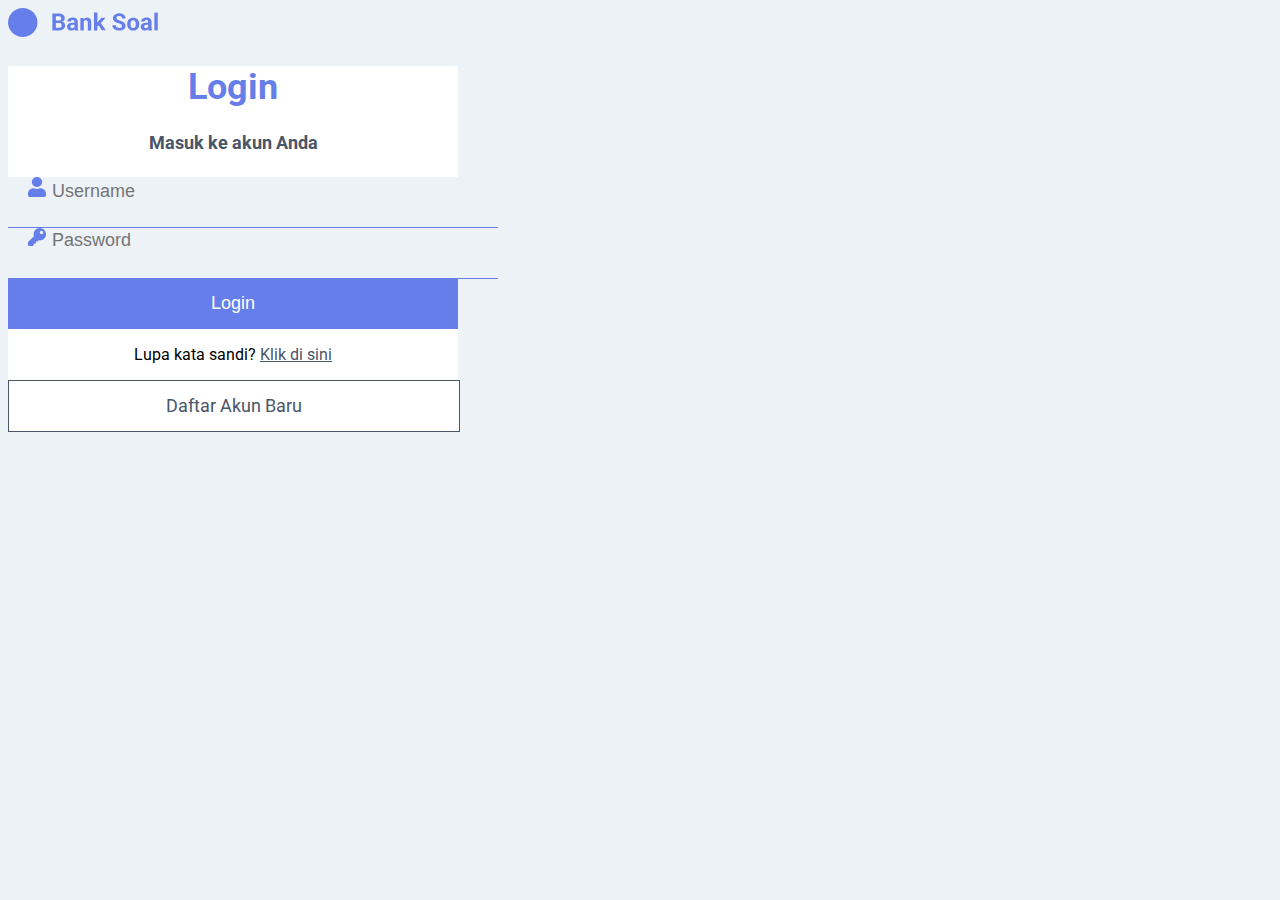
==== index.html @ c89ea013 "Bank Soal" ====
<!doctype html>
<html lang="en">

<head>
  <!-- Required meta tags -->
  <meta charset="utf-8">
  <meta name="viewport" content="width=device-width, initial-scale=1">

  <!-- Bootstrap CSS -->
  <link href="https://cdn.jsdelivr.net/npm/bootstrap@5.1.3/dist/css/bootstrap.min.css" rel="stylesheet"
    integrity="sha384-1BmE4kWBq78iYhFldvKuhfTAU6auU8tT94WrHftjDbrCEXSU1oBoqyl2QvZ6jIW3" crossorigin="anonymous">

  <!-- Own CSS -->
  <link rel="stylesheet" href="assets/css/style.css">

  <title>Login | Bank Soal</title>
</head>

<body>

  <div class="header-normal d-flex p-4">
    <div class="logo-app">
      <img class="primary-icon" src="assets/img/logo/logo.svg" width="150px" alt="">
    </div>
  </div>

  <div class="container d-flex justify-content-center align-items-center  mt-5">
    <div class="box login-form d-flex flex-column p-4">
      <h1>Login</h1>
      <h4>Masuk ke akun Anda</h4>
      <div class="form mt-2">
        <form name="login-form" action="dashboard.html">
          <div class="form-field d-flex align-items-center mt-3">
            <img class="primary-icon flex-shrink-0" src="assets/img/icon/user-solid.svg" alt="" width="18px">
            <input class="flex-grow-1 ms-3" type="text" name="username" placeholder="Username" required>
            </input>
          </div>

          <div class="form-field d-flex align-items-center mt-3">
            <img class="primary-icon flex-shrink-0" src="assets/img/icon/key-solid.svg" alt="" width="18px">
            <input class="flex-grow-1 ms-3" type="password" name="password" placeholder="Password" required>
            </input>
          </div>

          <button type="submit" class="login-btn mt-3">
            Login
          </button>

          <p class="lupa-sandi mt-3">
            Lupa kata sandi? <a href="lupa-sandi.html">Klik di sini</a>
          </p>

          <a href="registrasi.html" class="daftar-btn mt-3">
            Daftar Akun Baru
          </a>
        </form>
      </div>
    </div>
  </div>



  <!-- Own Javascript -->
  <script src="assets/js/header.js"></script>
  <!-- Bootstrap Javascript -->
  <script src="https://cdn.jsdelivr.net/npm/bootstrap@5.1.3/dist/js/bootstrap.bundle.min.js"
    integrity="sha384-ka7Sk0Gln4gmtz2MlQnikT1wXgYsOg+OMhuP+IlRH9sENBO0LRn5q+8nbTov4+1p" crossorigin="anonymous">
  </script>

</body>

</html>
---- assets/css/style.css ----
@import url('https://fonts.googleapis.com/css2?family=Montserrat&family=Poppins:wght@400;500;600;700&family=Roboto&display=swap');

:root {
  --main-bg: #EDF2F7;
  --primary: #667EEA;
  --secondary: #4A5568;
}

/* KEYFRAME */
@keyframes box-shadow {
  from {
    box-shadow: 6px 2px 10px 0px rgba(0, 0, 0, 0.0), 0px 0px 0px 0px #667EEA, 6px 2px 10px 0px rgba(0, 0, 0, 0.0);
  }

  to {
    box-shadow: 6px 2px 10px 0px rgba(0, 0, 0, 0.2), 8px 8px 0px 0px #667EEA, 6px 2px 10px 0px rgba(0, 0, 0, 0.2);
  }
}

@keyframes fade-in {
  from {
    opacity: 0;
  }

  to {
    opacity: 1;
  }
}

@keyframes slide-bottom {
  0% {
    transform: translateY(-30px);
    opacity: 0;
  }

  100% {
    transform: translateY(0);
    opacity: 1;
  }
}

/* GLOBAL SELECTOR */
body {
  font-family: "Roboto";
  background-color: var(--main-bg);
  box-sizing: border-box;
  font-size: 16px;
}

h1 {
  font-weight: bold;
  font-size: 2.25em;
}

h3 {
  font-weight: bold;
  font-size: 1.5em;
}

h4 {
  font-size: 1.125em;
}

input:focus {
  outline: none;
}

.box {
  animation: box-shadow 1.5s forwards;
}

.primary-icon {
  filter: invert(45%) sepia(81%) saturate(443%) hue-rotate(192deg) brightness(96%) contrast(91%);
}

.secondary-icon {
  filter: invert(32%) sepia(13%) saturate(834%) hue-rotate(179deg) brightness(93%) contrast(88%);
}

.white-icon {
  filter: invert(100%) sepia(0%) saturate(7500%) hue-rotate(162deg) brightness(106%) contrast(101%);
}

.red-icon {
  filter: invert(45%) sepia(87%) saturate(2985%) hue-rotate(328deg) brightness(113%) contrast(86%);
}

/* HEADER */
.header {
  position: fixed;
  background: var(--main-bg);
  z-index: 9;
  width: 100%;
  height: 60px;
  padding: 0 40px;
  min-width: 360px;
  border-bottom: 1px solid var(--primary);
}

.logo-app {
  animation: fade-in 0.5s forwards;
}

.search-wrap {
  width: 100%;
  height: 32px;
  padding: 0 10px;
  background: var(--main-bg);
  border: 1px solid var(--primary);
  font-size: 18px;
  animation: fade-in 0.5s forwards;
}

.search-wrap input {
  border: none;
  background: transparent;
  font-size: 16px;
  color: var(--primary);
}

#search-icon {
  cursor: pointer;
  margin-top: 5px;
  margin-right: 15px;
  display: none;
}

.profile-ava {
  position: relative;
  z-index: 9;
  margin-top: 4px;
  width: 40px;
  height: 40px;
  border-radius: 50%;
  object-fit: cover;
  object-position: center right;
  animation: fade-in 0.5s forwards;
}

.profile-ava:hover {
  cursor: pointer;
}

#dropdown-profile {
  display: none;
  width: 155px;
  height: 92px;
  justify-content: space-between;
  position: fixed;
  right: 40px;
  top: 80px;
  background: var(--main-bg);
  z-index: 999;
}

.dropdown-profileStyle {
  display: block !important;
  animation: slide-bottom 0.5s forwards;
}

#dropdown-profile ul {
  box-shadow: 6px 2px 10px 0px rgba(0, 0, 0, 0.2), 4px 4px 0px 0px #667EEA, 6px 2px 10px 0px rgba(0, 0, 0, 0.2);
  height: 100%;
  padding: 0;
}

#dropdown-profile ul a {
  text-decoration: none;
  color: var(--secondary);
}

#dropdown-profile ul li {
  padding-top: 10px;
  padding-left: 10px;
  height: 50%;
  list-style-type: none;
}

#dropdown-profile ul li:hover {
  background: rgba(102, 126, 234, 0.1);
}

#search-bar-kelas {
  display: none;
  font-size: 16px;
  width: 90%;
  border: 1px solid var(--primary);
  height: 40px;
  margin: 0 auto;
  min-width: 320px;
  margin-bottom: 40px;
}

.search-bar-kelas-on {
  display: flex !important;
  animation: slide-bottom 0.5s forwards;
}

#search-bar-kelas input {
  background: transparent;
  border: none;
  padding-left: 15px;
  width: 80%;
}

#search-bar-kelas button {
  border: none;
  background: var(--primary);
  width: 20%;
  color: white;
  font-weight: bold;
}

#overlay {
  position: fixed;
  display: none;
  width: 100%;
  height: 100%;
  top: 0;
  left: 0;
  right: 0;
  bottom: 0;
  background: rgba(0, 0, 0, 0.5);
  z-index: 9;
}

.overlayStyle {
  display: block !important;
  animation: fade-in 0.5s forwards;
}

@media only screen and (max-width: 600px) {
  .header {
    position: static;
    width: 100%;
    padding: 0 20px;
    margin: 0;
  }

  .search-wrap {
    display: none !important;
  }

  #search-icon {
    display: inline;
  }

  .profile-ava {
    width: 35px;
    height: 35px;
  }

  #dropdown-profile {
    right: 20px;
  }
}

/* LOGIN & REGISTRASI*/
.login-form,
.regis-form {
  background: white;
  width: 450px;
}

.login-form h1,
.regis-form h1 {
  color: var(--primary);
  text-align: center;
  animation: fade-in 1.5s forwards;
}

.login-form h4,
.regis-form h4 {
  color: var(--secondary);
  text-align: center;
  animation: fade-in 1.5s forwards;
}

.login-form .form-field,
.regis-form .form-field {
  width: 100%;
  height: 50px;
  padding: 0 20px;
  background: var(--main-bg);
  border-bottom: 1px solid var(--primary);
  font-size: 18px;
  animation: fade-in 1.5s forwards;
}

.login-form .form-field input,
.regis-form .form-field input {
  background: transparent;
  border: none;
  color: var(--secondary);
  font-size: 18px;
}

.login-form .login-btn,
.regis-form .buat-akun-btn {
  width: 100%;
  height: 50px;
  background: var(--primary);
  border: none;
  color: white;
  font-size: 18px;
  animation: fade-in 1.5s forwards;
}

.login-form .login-btn:hover,
.regis-form .buat-akun-btn:hover {
  border: 2px solid var(--main-bg);
}

.login-form .login-btn:active,
.regis-form .buat-akun-btn:active {
  position: relative;
  top: 1px;
}

.login-form .lupa-sandi,
.regis-form .punya-akun {
  text-align: center;
  animation: fade-in 1.5s forwards;
}

.login-form .lupa-sandi a,
.regis-form .punya-akun a {
  color: var(--secondary);
}


.login-form .daftar-btn {
  display: block;
  width: 100%;
  height: 50px;
  background: white;
  border: 1px solid var(--secondary);
  color: var(--secondary);
  font-size: 18px;
  text-align: center;
  line-height: 50px;
  animation: fade-in 1.5s forwards;
}

.login-form .daftar-btn:hover {
  border: 2px solid var(--secondary);
}

.login-form .daftar-btn:active,
.regis-form .daftar-btn:active {
  position: relative;
  top: 1px;
}

.login-form a.daftar-btn {
  text-decoration: none;
}

@media only screen and (max-width: 600px) {

  .login-form,
  .regis-form {
    width: 95%;
  }

  .form-field,
  .login-btn,
  .daftar-btn {
    height: 40px !important;
  }

  .daftar-btn {
    line-height: 40px !important;
  }

  .login-form .form-field input,
  .regis-form .form-field input {
    font-size: 14px;
  }

  .login-form .lupa-sandi,
  .regis-form .punya-akun {
    font-size: 14px;
  }

  .login-form .login-btn,
  .regis-form .buat-akun-btn {
    font-size: 14px;
  }

  .login-form .daftar-btn {
    font-size: 14px;
  }
}

/* LUPA SANDI*/
.lupa-sandi-container {
  width: 40%;
  margin: 0 auto;
  padding: 35px 30px;
  background-color: white;
  margin-top: 100px;
}

.lupa-sandi-container h1 {
  text-align: center;
  color: var(--primary);
  animation: fade-in 0.5s forwards;
}

.lupa-sandi-container p {
  text-align: center;
  color: var(--secondary);
  animation: fade-in 0.5s forwards;
}

.lupa-sandi-container input {
  padding: 0 10px;
  width: 100%;
  height: 50px;
  border: none;
  background-color: var(--main-bg);
  border-bottom: 1px solid var(--primary);
  color: var(--secondary);
  margin-bottom: 20px;
  animation: fade-in 0.5s forwards;
}

.lupa-sandi-container .button-wrap {
  display: flex;
  justify-content: right;
  animation: fade-in 0.5s forwards;
}

.lupa-sandi-container .button-wrap button,
.lupa-sandi-container .button-wrap a {
  height: 50px;
  border: none;
  line-height: 50px;
  width: 80px;
  background-color: var(--primary);
  color: white;
  text-align: center;
  margin-left: 10px;
  text-decoration: none;
  font-weight: bold;
}

.lupa-sandi-container .button-wrap button:active,
.lupa-sandi-container .button-wrap a:active {
  position: relative;
  top: 1px;
}

.lupa-sandi-container .button-wrap a {
  cursor: pointer;
  background-color: white;
  color: var(--secondary);
  border: 1px solid var(--secondary);
}

.verfikasi-terkirim {
  background: white;
  width: 20%;
  margin: 0 auto;
  padding: 15px;
  margin-top: 100px;
  display: none;
}

.verfikasi-terkirim .checklist-img {
  display: flex;
  justify-content: center;
  margin-bottom: 15px;
}

.verfikasi-terkirim p.notice {
  font-weight: bold;
  color: var(--primary);
  text-align: center;
  margin-bottom: 0;
}

@media only screen and (max-width: 1040px) {
  .lupa-sandi-container {
    width: 60%;
  }

  .verfikasi-terkirim {
    width: 80%;
  }
}

@media only screen and (max-width: 600px) {
  .lupa-sandi-container {
    width: 95%;
  }

  .lupa-sandi-container .button-wrap {
    display: flex;
    flex-direction: column-reverse;
  }

  .lupa-sandi-container .button-wrap a,
  .lupa-sandi-container .button-wrap button {
    width: 100%;
    margin-left: 0;
    margin-bottom: 10px;
  }

  .verfikasi-terkirim {
    width: 90%;
  }
}

/* RESET SANDI */
.reset-sandi-container {
  width: 30%;
  margin: 0 auto;
  padding: 35px 30px;
  background-color: white;
  margin-top: 90px;
}

.reset-sandi-container h1 {
  font-size: 30px;
  text-align: center;
  color: var(--primary);
  margin-bottom: 20px;
  animation: fade-in 0.5s forwards;
}

.reset-sandi-container label {
  color: var(--primary);
  animation: fade-in 0.5s forwards;
}

.reset-sandi-container input {
  padding: 0 10px;
  width: 100%;
  height: 50px;
  border: none;
  background-color: var(--main-bg);
  border-bottom: 1px solid var(--primary);
  color: var(--secondary);
  margin-bottom: 20px;
  animation: fade-in 0.5s forwards;
}

.reset-sandi-container button {
  height: 50px;
  border: none;
  line-height: 50px;
  width: 100%;
  background-color: var(--primary);
  color: white;
  font-weight: bold;
  animation: fade-in 0.5s forwards;
}

@media only screen and (max-width: 1040px) {
  .reset-sandi-container {
    width: 50%;
  }
}

@media only screen and (max-width: 600px) {
  .reset-sandi-container {
    width: 90%;
  }
}

/* DASHBOARD */
.container.kelas {
  margin-top: 80px;
  width: 75%;
}

.top-kelas {
  margin-top: 40px;
  animation: fade-in 0.5s forwards;
}

.top-kelas h3 {
  color: var(--primary);
  margin-bottom: 0;
}

.top-kelas p {
  color: var(--primary);
  font-size: 20px;
  margin-bottom: 0;
}

.top-kelas button {
  height: 50px;
  width: 132px;
  border: none;
  background: transparent;
  font-weight: bold;
}

.top-kelas button:active {
  position: relative;
  top: 1px;
}

.top-kelas #join-btn {
  color: var(--secondary);
  border: 1px solid var(--secondary);
}

.top-kelas #join-btn:hover {
  border: 2px solid var(--secondary);
}

.top-kelas #buat-btn {
  color: white;
  background: var(--primary);
}

.top-kelas #buat-btn:hover {
  border: 2px solid var(--main-bg);
}

#list-kelas-wrap {
  display: grid;
  grid-template-columns: repeat(auto-fit, minmax(31%, max-content));
  grid-gap: 16px;
  justify-content: center;
  overflow-x: hidden;
}

#list-kelas-wrap p.no-class-alert {
  margin: 0 auto;
  margin-top: 20px;
  font-size: 16px;
  color: var(--secondary);
  opacity: 0.8;
}

#list-kelas-wrap .list-kelas {
  height: 160px;
  padding: 10px;
  word-wrap: break-word;
  box-sizing: border-box;
  border: 1px solid #ccc;
  background: white;
}

#list-kelas-wrap .list-kelas .cover-kelas {
  width: 100%;
  height: 40%;
  background: lightgrey;
  display: flex;
  justify-content: center;
  animation: fade-in 0.5s forwards;
  position: relative;
}

#list-kelas-wrap .list-kelas .cover-kelas .img-cover {
  width: 100%;
  height: 100%;
  text-align: center;
  object-fit: cover;
}

#list-kelas-wrap .list-kelas .cover-kelas .kelas-buatan {
  position: absolute;
  top: 0;
  right: 0;
  width: 30px;
  height: 30px;
  background: white;
  padding: 5px;
}

#list-kelas-wrap .list-kelas .body-card {
  height: 60%;
  animation: fade-in 0.5s forwards;
}

#list-kelas-wrap .list-kelas .body-card h3 {
  color: var(--primary);
  font-size: 1.3em;
  padding: 5px 0;
  margin: 0;
  margin-left: 4px;
  text-overflow: ellipsis;
  overflow: hidden;
  white-space: nowrap;
  margin-right: 5px;
}

#list-kelas-wrap .list-kelas .body-card p {
  color: var(--secondary);
  display: -webkit-box;
  margin: 0;
  padding-left: 5px;
  padding-right: 5px;
  width: 60%;
  float: left;
  text-overflow: ellipsis;
  overflow: hidden;
  -webkit-line-clamp: 2;
  -webkit-box-orient: vertical;
}

#list-kelas-wrap .list-kelas button {
  height: 40px;
  border: none;
  background: var(--primary);
  color: white;
  font-weight: bold;
  width: 40%;
}

/* MODAL BUAT KELAS & JOIN KELAS*/
#modal-buat,
#modal-join {
  position: fixed;
  top: 100px;
  left: 0;
  right: 0;
  display: none;
  width: 42.5%;
  height: auto;
  margin: 0 auto;
  padding: 30px;
  background: white;
  z-index: 999;
  animation: none;
}

#modal-join {
  top: 200px;
}

#modal-buat h1,
#modal-join h1 {
  text-align: center;
  color: var(--primary);
}

#modal-buat input,
#modal-buat textarea,
#modal-join input {
  border: none;
  border-bottom: 1px solid var(--primary);
  font-size: 16px;
  color: var(--secondary);
  width: 100%;
  height: 50px;
  padding: 0 20px;
  background: var(--main-bg);
  font-size: 16px;
  margin: 5px 0 15px;
}

#modal-buat input[type="file"] {
  height: 50px;
  border: none;
  background: none;
  padding-left: 5px;
  padding-top: 10px;
  display: none;
}

#modal-buat label.upload-btn {
  height: 40px;
  line-height: 40px;
  margin: 5px 0 20px 15px;
  padding: 0 10px;
  cursor: pointer;
  background: none;
}

#modal-buat label.upload-btn span{
  margin-left: 10px;
}

#modal-buat textarea {
  height: 100px;
  padding-top: 10px;
}

#modal-buat .buat-btn-wrapper,
#modal-join .join-btn-wrapper {
  display: flex;
  justify-content: right;
}

#modal-buat .buat-btn-wrapper button,
#modal-join .join-btn-wrapper button,
#modal-buat .buat-btn-wrapper div,
#modal-join .join-btn-wrapper div {
  border: none;
  height: 40px;
  line-height: 40px;
  width: 100px;
  font-weight: bold;
  text-align: center;
  margin-left: 5px;
}

#modal-buat .buat-btn-wrapper button:active,
#modal-join .join-btn-wrapper button:active,
#modal-buat .buat-btn-wrapper div:active,
#modal-join .join-btn-wrapper div:active {
  position: relative;
  top: 1px;
}

#modal-buat .buat-btn-wrapper div.batal-btn,
#modal-join .join-btn-wrapper div.batal-btn {
  color: var(--secondary);
  background: none;
  border: 1px solid var(--secondary);
  height: 40px;
  cursor: pointer;
}

#modal-buat .buat-btn-wrapper div.batal-btn:hover,
#modal-join .join-btn-wrapper div.batal-btn:hover {
  border: 2px solid var(--secondary);
}

#modal-buat .buat-btn-wrapper button.buat-btn,
#modal-join .join-btn-wrapper button.join-btn {
  color: white;
  background: var(--primary);
}

#modal-buat .buat-btn-wrapper button.buat-btn:hover,
#modal-join .join-btn-wrapper button.join-btn:hover {
  border: 1px solid white;
}


@media only screen and (max-width: 1180px) {

  #list-kelas-wrap .list-kelas .body-card h3 {
    font-size: 18px;
  }

  #list-kelas-wrap .list-kelas .body-card p {
    font-size: 14px;
  }
}

@media only screen and (max-width: 1040px) {

  #list-kelas-wrap {
    grid-template-columns: repeat(auto-fit, minmax(45%, max-content));
  }
}

@media only screen and (max-width: 600px) {
  .container.kelas {
    margin-top: 20px;
    min-width: 360px;
  }

  /* TOP KELAS */
  .top-kelas {
    margin-top: -20px;
  }

  .btn-container {
    padding: 0 10px;
    width: 100%;
  }

  .top-kelas {
    display: flex;
    flex-direction: column-reverse;
  }

  .top-kelas h3 {
    margin-top: 45px;
  }

  .top-kelas p {
    margin-bottom: 5px;
    padding-bottom: 10px;
    border-bottom: 1px solid var(--primary);
  }

  .top-kelas button {
    width: 50% !important;
    margin-top: 20px;
    margin-bottom: -20px;
  }

  /* LIST KELAS */
  #list-kelas-wrap {
    margin-top: 0 !important;
    grid-template-columns: repeat(auto-fit, minmax(100%, max-content));
  }

  #list-kelas-wrap p.no-class-alert {
    font-size: 14px;
  }

  #list-kelas-wrap .list-kelas .body-card h3 {
    font-size: 18px;
  }

  #list-kelas-wrap .list-kelas .body-card p {
    font-size: 14px;
  }

  /* MODAL */
  #modal-buat,
  #modal-join {
    width: 90%;
  }
}

/* KELAS */
.kelas-container {
  width: 60%;
  margin: 0 auto;
  padding: 5px;
}

.kelas-header {
  animation: fade-in 0.3s forwards;
  width: 65%;
  position: fixed;
  z-index: 1;
  top: 40px;
  left: 0;
  right: 0;
  margin: 0 auto;
  background: var(--main-bg);
  padding-top: 20px;
  margin-top: 20px;
  padding: 20px 15px 10px;
  border-bottom: 1px solid var(--primary);
}

.kelas-header-1 {
  color: var(--secondary);
  height: 20px;
  opacity: 0.8;
}

.kelas-header-1 p {
  height: 100%;
  margin-right: 10px;
}

.kelas-header-1 img {
  height: 100%;
  opacity: 0.8;
  cursor: pointer;
}

.kelas-header-2 .judul-kelas-wrap {
  color: var(--primary);
}

.kelas-header-2 .judul-kelas-wrap h3 {
  font-size: 28px;
  padding-top: 5px;
  margin-right: 10px;
  height: 100%;
}

.kelas-header-2 .judul-kelas-wrap img {
  height: 100%;
  opacity: 0.5;
}

.kelas-header-2 .judul-kelas-wrap img:hover {
  cursor: pointer;
  opacity: 0.8;
}

.kelas-header-2 .search-soal-wrap {
  display: flex;
  width: 100%;
  height: 32px;
  padding: 0 10px;
  background: var(--main-bg);
  border: 1px solid var(--primary);
  font-size: 18px;
}

.kelas-header-2 .search-soal-wrap input {
  border: none;
  background: transparent;
  font-size: 16px;
  color: var(--primary);
}

.kelas-header-2 .tambah-btn,
.kelas-header-2 .delete-btn {
  width: 45px;
  height: 35px;
  border: none;
  background: white;
  margin: 5px;
}

.kelas-header-2 .tambah-btn img,
.kelas-header-2 .delete-btn img {
  margin-top: -3px;
}

.kelas-header-2 .tambah-btn:active,
.kelas-header-2 .delete-btn:active {
  position: relative;
  top: 1px;
}

.kelas-header-2 .tambah-btn {
  box-shadow: 1px 1px 5px 0px rgba(0, 0, 0, 0.2), 3px 3px 0px 0px #667EEA, 1px 1px 5px 0px rgba(0, 0, 0, 0.2);
}

.kelas-header-2 .delete-btn {
  box-shadow: 1px 1px 5px 0px rgba(0, 0, 0, 0.2), 3px 3px 0px 0px #ED5E68, 1px 1px 5px 0px rgba(0, 0, 0, 0.2);
}

.kelas-header-3 {
  color: var(--primary);
  height: 30px;
}

.kelas-header-3 .desksripsi-wrap {
  height: 100%;
}

.kelas-header-3 .desksripsi-wrap p {
  height: 100%;
  margin-right: 10px;
}

.kelas-header-3 .desksripsi-wrap img {
  margin-top: -2px;
  height: 100%;
  opacity: 0.5;
}

.kelas-header-3 .desksripsi-wrap img:hover {
  cursor: pointer;
  opacity: 0.8;
}

.search-soal-wrap-md {
  display: none;
}

.header-wrap-sm {
  display: none;
}

#list-soal-container {
  margin-top: 200px;
  height: auto;
}

#list-soal-container .qna {
  background: white;
  margin: 0 0 30px;
  padding: 15px;
  position: relative;
}

.qna .qna-btn-wrap {
  position: absolute;
  right: 10px;
  top: 10px;
  padding-left: 8px;
  padding-bottom: 3px;
  background: white;
  animation: fade-in 1s forwards;
}

.qna .qna-btn-wrap img {
  margin-right: 5px;
  opacity: 0.5;
}

.qna .qna-btn-wrap img:hover {
  cursor: pointer;
  opacity: 0.8;
}

.qna .soal-wrap img {
  display: block;
  max-width: 85%;
  text-align: center;
  margin: 0 auto;
  margin-bottom: 10px;
  animation: fade-in 1s forwards;
}

.qna .soal-wrap h3 {
  color: var(--primary);
  width: 93%;
  font-size: 20px;
  margin-bottom: 20px;
  animation: fade-in 1s forwards;
}

.qna .jawaban-wrap img {
  display: block;
  max-width: 85%;
  text-align: center;
  margin: 0 auto;
  margin-bottom: 10px;
  animation: fade-in 1s forwards;
}

.qna .jawaban-wrap h4 {
  color: var(--secondary);
  font-size: 18px;
  animation: fade-in 1s forwards;
}

/* KELAS MODAL */
.delete-modal {
  display: none;
  width: 25%;
  height: 140px;
  position: fixed;
  left: 0;
  right: 0;
  top: 250px;
  margin: 0 auto;
  z-index: 9;
  font-size: 20px;
  background: white;
  padding: 15px;
}

.delete-modalStyle {
  display: flex;
  flex-direction: column;
  justify-content: space-between;
  animation: box-shadow 0.5s forwards;
}

.delete-modal h3 {
  font-size: 20px;
  text-align: center;
  margin: 0 0 10px;
  color: var(--primary);
}

.delete-modal div {
  width: 100%;
  display: flex;
  justify-content: space-between;
  gap: 10px;
  font-size: 16px;
}

.delete-modal a {
  width: 50%;
}

.delete-modal button {
  border: none;
  height: 40px;
  width: 100%;
  background: var(--primary);
  color: white;
  font-weight: bold;
}

.delete-modal button:active {
  position: relative;
  top: 1px;
}

.delete-modal button.batal-btn {
  background-color: white;
  color: var(--primary);
  border: 1px solid var(--primary);
}

.delete-soal-modal {
  display: none;
  width: 25%;
  height: 140px;
  position: fixed;
  left: 0;
  right: 0;
  top: 250px;
  margin: 0 auto;
  z-index: 9;
  font-size: 20px;
  background: white;
  padding: 15px;
}

.delete-soal-modalStyle {
  display: flex;
  flex-direction: column;
  justify-content: space-between;
  animation: box-shadow 0.5s forwards;
}

.delete-soal-modal h3 {
  font-size: 20px;
  text-align: center;
  margin: 0 0 10px;
  color: var(--primary);
}

.delete-soal-modal div {
  width: 100%;
  display: flex;
  justify-content: space-between;
  gap: 10px;
  font-size: 16px;
}

.delete-soal-modal a {
  width: 50%;
}

.delete-soal-modal button {
  border: none;
  height: 40px;
  width: 100%;
  background: var(--primary);
  color: white;
  font-weight: bold;
}

.delete-soal-modal button:active {
  position: relative;
  top: 1px;
}

.delete-soal-modal button.batal-btn {
  background-color: white;
  color: var(--primary);
  border: 1px solid var(--primary);
}

.tambah-soal-modal {
  display: none;
  width: 60%;
  position: fixed;
  top: 60px;
  left: 0;
  right: 0;
  background: white;
  margin: 0 auto;
  padding: 15px;
  z-index: 10;
}

.tambah-soal-modalStyle {
  display: block;
  animation: box-shadow 0.5s forwards;
}

.tambah-soal-modal h1 {
  font-weight: bolder;
  font-size: 28px;
  color: var(--primary);
  text-align: center;
  margin-bottom: 10px;
}

.tambah-soal-modal .add-qna-wrap {
  width: 100%;
  display: flex;
  flex-direction: column;
  margin-bottom: 20px;
}

.tambah-soal-modal .add-qna-wrap label {
  font-size: 18px;
  color: var(--primary);
  font-weight: 600;
}

.tambah-soal-modal .add-qna-wrap textarea {
  height: 150px;
  border: none;
  border-bottom: 1px solid var(--primary);
  background: var(--main-bg);
  padding: 10px;
  margin-bottom: 10px;
}

.tambah-soal-modal .add-qna-wrap textarea:focus {
  outline: none;
}

.tambah-soal-modal .add-qna-wrap .add-image {
  margin-left: 5px;
  color: var(--secondary);
  opacity: 0.6;
  font-size: 14px;
  width: 130px;
}

.tambah-soal-modal .add-qna-wrap .add-image:hover {
  opacity: 0.8;
  cursor: pointer;
}

.tambah-soal-modal .button-wrap {
  display: flex;
  justify-content: right;
}

.tambah-soal-modal .button-wrap button {
  border: none;
  background-color: var(--primary);
  color: white;
  height: 40px;
  margin-left: 10px;
  width: 80px;
}

.tambah-soal-modal .button-wrap button {
  border: none;
  background-color: var(--primary);
  color: white;
  height: 40px;
  margin-left: 10px;
  width: 80px;
  font-weight: bold;
}

.tambah-soal-modal .button-wrap button:active {
  position: relative;
  top: 1px;
}

.tambah-soal-modal .button-wrap .batal-btn {
  background: white;
  border: 1px solid var(--primary);
  color: var(--primary);
}

.edit-soal-modal {
  display: none;
  width: 60%;
  position: fixed;
  top: 60px;
  left: 0;
  right: 0;
  background: white;
  margin: 0 auto;
  padding: 15px;
  z-index: 10;
}

.edit-soal-modalStyle {
  display: block;
  animation: box-shadow 0.5s forwards;
}

.edit-soal-modal h1 {
  font-weight: bolder;
  font-size: 28px;
  color: var(--primary);
  text-align: center;
  margin-bottom: 10px;
}

.edit-soal-modal .add-qna-wrap {
  width: 100%;
  display: flex;
  flex-direction: column;
  margin-bottom: 20px;
}

.edit-soal-modal .add-qna-wrap label {
  font-size: 18px;
  color: var(--primary);
  font-weight: 600;
}

.edit-soal-modal .add-qna-wrap textarea {
  height: 150px;
  border: none;
  border-bottom: 1px solid var(--primary);
  background: var(--main-bg);
  padding: 10px;
  margin-bottom: 10px;
  color: rgba(74, 85, 104, 0.7);
}

.edit-soal-modal .add-qna-wrap textarea:focus {
  outline: none;
  color: rgba(74, 85, 104, 1);
}

.edit-soal-modal .add-qna-wrap .add-image {
  margin-left: 5px;
  color: var(--secondary);
  opacity: 0.6;
  font-size: 14px;
  width: 130px;
}

.edit-soal-modal .add-qna-wrap .add-image:hover {
  opacity: 0.8;
  cursor: pointer;
}

.edit-soal-modal .button-wrap {
  display: flex;
  justify-content: right;
}

.edit-soal-modal .button-wrap button {
  border: none;
  background-color: var(--primary);
  color: white;
  height: 40px;
  margin-left: 10px;
  width: 80px;
}

.edit-soal-modal .button-wrap button {
  border: none;
  background-color: var(--primary);
  color: white;
  height: 40px;
  margin-left: 10px;
  width: 80px;
  font-weight: bold;
}

.edit-soal-modal .button-wrap button:active {
  position: relative;
  top: 1px;
}

.edit-soal-modal .button-wrap .batal-btn {
  background: white;
  border: 1px solid var(--primary);
  color: var(--primary);
}


@media only screen and (max-width: 1040px) {
  .kelas-container {
    width: 90%;
    margin: 0 auto;
    padding: 15px 10px;
    margin-top: 50px;
  }

  .kelas-header {
    width: 95%;
    position: static;
    border: none;
  }

  .kelas-header-2 .search-soal-wrap {
    display: none;
  }

  .any-wrapper {
    position: sticky;
    top: 57px;
    z-index: 8;
    width: 100%;
    height: 60px;
    padding: 5px 0;
    background: var(--main-bg);
    border-bottom: 1px solid var(--primary);
  }

  .search-soal-wrap-md {
    display: flex;
    width: 95%;
    margin: 5px auto;
    height: 40px;
    padding: 0 10px;
    background: var(--main-bg);
    border: 1px solid var(--primary);
    font-size: 18px;
  }

  .search-soal-wrap-md input {
    width: 100%;
    border: none;
    background: transparent;
    font-size: 16px;
    color: var(--primary);
  }

  #list-soal-container {
    width: 95%;
    margin: 20px auto 0;
  }

  .delete-modal {
    width: 35%;
    top: 420px;
  }

  .delete-modal h3 {
    font-size: 18px;
  }

  .delete-soal-modal {
    width: 35%;
    top: 420px;
  }

  .delete-soal-modal h3 {
    font-size: 18px;
  }

  .tambah-soal-modal {
    width: 80%;
    top: 100px;
  }

  .edit-soal-modal {
    width: 80%;
    top: 100px;
  }
}

@media only screen and (max-width: 600px) {
  .kelas-container {
    width: 100%;
    margin-top: 0;
    padding-left: 0;
    padding-right: 0;
  }

  .kelas-header {
    margin-top: 0;
    padding: 10px 20px;
    width: 100%;
    position: static;
    border: none;
  }

  .kelas-header-2 .tambah-btn,
  .kelas-header-2 .delete-btn {
    display: none;
  }

  .any-wrapper {
    display: none;
  }

  .header-wrap-sm {
    position: sticky;
    top: 0;
    width: 100%;
    z-index: 8;
    background: var(--main-bg);
    display: flex;
    justify-content: right;
    padding: 10px 20px;
    border-bottom: 1px solid var(--main-bg);
    box-shadow: 0px 2px 1px 0px rgba(0, 0, 0, 0.2);
  }

  .header-wrap-sm button {
    margin-right: 5px;
    width: 15%;
    height: 40px;
    background: white;
    border: none;
    box-shadow: 1px 1px 5px 0px rgba(0, 0, 0, 0.2), 3px 3px 0px 0px #667EEA, 1px 1px 5px 0px rgba(0, 0, 0, 0.2);
  }

  .header-wrap-sm button:active {
    position: relative;
    top: 1px;
  }

  .header-wrap-sm .search-btn-sm {
    padding: 0 10px;
    background: var(--main-bg);
    border: 1px solid var(--primary);
    font-size: 18px;
    box-shadow: none;
  }

  .search-soal-wrap-sm {
    margin-top: 0px;
    display: flex;
    width: 100%;
    height: 40px;
    padding: 0 10px;
    background: var(--main-bg);
    border: 1px solid var(--primary);
  }

  .search-soal-wrap-sm input {
    width: 100%;
    border: none;
    background: transparent;
    font-size: 15px;
    color: var(--primary);
  }

  .header-wrap-sm .delete-btn-sm {
    box-shadow: 1px 1px 5px 0px rgba(0, 0, 0, 0.2), 3px 3px 0px 0px #ED5E68, 1px 1px 5px 0px rgba(0, 0, 0, 0.2);
  }

  .search-soal-wrap-md {
    display: none;
  }

  #list-soal-container {
    width: 90%;
    margin: 20px auto 0;
  }

  .qna .qna-btn-wrap img.red-icon {
    width: 13px;
    opacity: 0.7;
  }

  .qna .qna-btn-wrap img.primary-icon {
    width: 16px;
    opacity: 0.7;
  }

  .qna .soal-wrap h3 {
    width: 90%;
    font-size: 16px;
  }

  .qna .jawaban-wrap h4 {
    font-size: 14px;
  }

  .delete-modal {
    width: 70%;
    top: 250px;
  }

  .delete-modal h3 {
    font-size: 18px;
  }

  .delete-soal-modal {
    width: 70%;
    top: 250px;
  }

  .delete-soal-modal h3 {
    font-size: 18px;
  }

  .tambah-soal-modal {
    width: 95%;
    top: 120px;
    max-height: 500px;
    overflow-y: scroll;
  }

  .edit-soal-modal {
    width: 95%;
    top: 120px;
  }
}

/* EDIT PROFILE */
.edit-profile-container {
  width: 72.5%;
  margin: 90px auto 20px;
  padding: 22px 52px;
  background-color: white;
}

.edit-profile-container h1 {
  color: var(--primary);
  margin-bottom: 25px;
  animation: fade-in 0.5s forwards;
}

.edit-profile-container .sidebar {
  width: 17%;
  height: 355px;
  border-right: 1px solid var(--primary);
  float: left;
  animation: fade-in 0.5s forwards;
}

.edit-profile-container ul {
  list-style: none;
  padding-left: 0;
}

.edit-profile-container ul li {
  font-size: 16px;
  color: var(--primary);
  height: 40px;
  line-height: 40px;
  padding: 0 5px;
}

.edit-profile-container ul li:hover {
  cursor: pointer;
  background: rgba(102, 126, 234, 0.1);
}

.edit-profile-container .body {
  width: 83%;
  float: left;
  animation: fade-in 0.5s forwards;
}

.edit-profile-container .body .photo {
  width: 25%;
  display: flex;
  flex-direction: column;
  align-items: center;
  float: left;
}

.edit-profile-container .body .photo img {
  width: 102px;
  height: 102px;
  background: lightgrey;
  object-fit: cover;
  margin-bottom: 20px;
}

.edit-profile-container .body .photo label {
  width: 100px;
  height: 40px;
  line-height: 40px;
  background: white;
  border: 1px solid var(--secondary);
  color: var(--secondary);
  font-weight: bold;
  cursor: pointer;
  text-align: center;
}

.edit-profile-container .body .photo label:hover {
  border: 2px solid var(--secondary);
}

.edit-profile-container .body .photo label:active {
  position: relative;
  top: 1px;
}

.edit-profile-container .body .biodata {
  float: left;
  width: 75%;
  display: flex;
  flex-direction: column;
}

.edit-profile-container .body .input-field {
  width: 100%;
  display: flex;
  flex-direction: column;
  height: 96px;
}

.edit-profile-container .body .input-field label {
  font-size: 18px;
  color: var(--primary);
  margin-bottom: 2px;
}

.edit-profile-container .body .input-field input {
  height: 50px;
  background: var(--main-bg);
  border: none;
  padding: 0 15px;
  color: rgba(74, 85, 104, 0.8);
  border-bottom: 1px solid var(--primary);
}

.edit-profile-container .body .input-field input:focus {
  color: rgba(74, 85, 104, 1);
}

.edit-profile-container .body .button-wrap {
  margin-top: 30px;
  display: flex;
  justify-content: right;
}

.edit-profile-container .body .button-wrap button,
.edit-profile-container .body .button-wrap a {
  text-decoration: none;
  text-align: center;
  margin-left: 10px;
  height: 50px;
  line-height: 50px;
  border: none;
  background: var(--primary);
  color: white;
  font-weight: bold;
  width: 100px;
}

.edit-profile-container .body .button-wrap button:active {
  position: relative;
  top: 1px;
}

.edit-profile-container .body .button-wrap a.kembali-btn {
  background: white;
  border: 1px solid var(--primary);
  color: var(--primary);
}

.edit-profile-container .body .keamanan {
  padding-left: 50px;
}

#keamanan {
  display: none;
}

.topbar-sm {
  display: none;
}

/* sidebar connection with edit profile body */
.active {
  font-weight: bold;
}

.body-active {
  display: block;
  animation: fade-in 0.5s forwards;
}

@media only screen and (max-width: 1040px) {
  .edit-profile-container {
    margin-top: 150px;
    width: 90%;
    padding: 22px 30px;
  }
}

@media only screen and (max-width: 600px) {
  .sidebar {
    display: none;
  }

  .edit-profile-container {
    position: relative;
    margin-top: 100px;
    width: 95%;
    padding: 10px 20px;
  }

  .edit-profile-container .topbar-sm {
    display: flex;
    position: absolute;
    top: -40px;
    left: 0;
  }

  .edit-profile-container .topbar-sm li {
    text-align: center;
    width: 100px;
    background: var(--primary);
    color: white;
  }

  .edit-profile-container .topbar-sm li:hover {
    background: var(--primary);
    color: white;
  }

  .active-sm {
    background: white !important;
    color: var(--primary) !important;
    top: 0 !important;
    font-weight: bold;
  }

  .edit-profile-container .body {
    width: 100%;
  }

  .edit-profile-container h1 {
    text-align: center;
    margin: 10px 0 15px;
  }

  .edit-profile-container .body .photo {
    float: none;
    width: 100%;
    margin-bottom: 20px;
  }

  .edit-profile-container .body .biodata {
    float: none;
    width: 100%;
  }

  .edit-profile-container .body .button-wrap {
    margin: 10px 0;
  }

  .edit-profile-container .body .keamanan {
    padding-left: 0;
  }
}
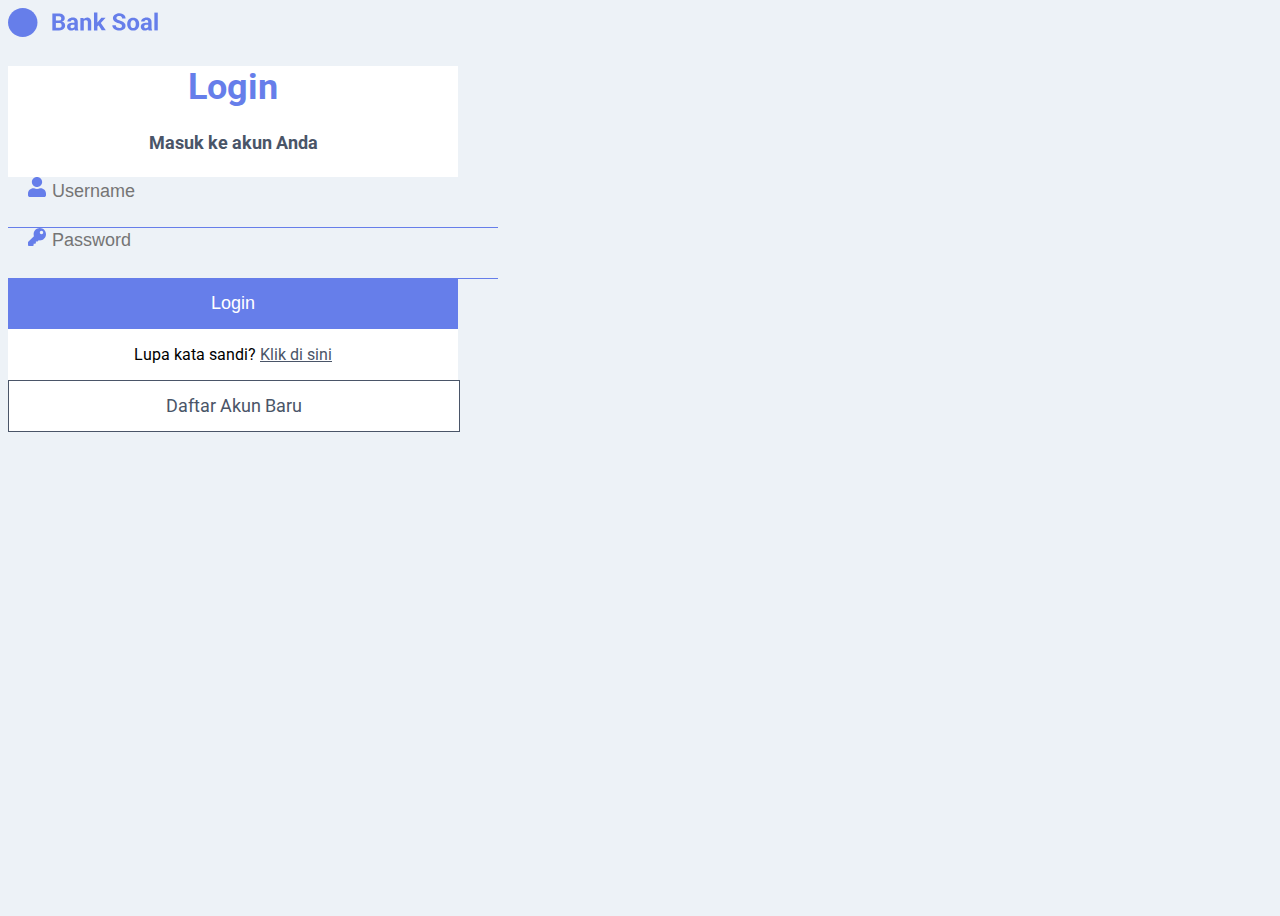
==== commit 398dff74: "Udah bisa edit judul dan deskripsi" ====
--- a/index.html
+++ b/index.html
@@ -47,7 +47,7 @@
           </button>
 
           <p class="lupa-sandi mt-3">
-            Lupa kata sandi? <a href="lupa-sandi.html">Klik di sini</a>
+            Lupa kata sandi? <a href="lupa-password.html">Klik di sini</a>
           </p>
 
           <a href="registrasi.html" class="daftar-btn mt-3">
--- a/assets/css/style.css
+++ b/assets/css/style.css
@@ -36,6 +36,30 @@
   100% {
     transform: translateY(0);
     opacity: 1;
+  }
+}
+
+
+
+@keyframes fade-in-up {
+  0% {
+    transform: translateY(10px);
+    opacity: 0;
+  }
+
+  30% {
+    transform: translateY(0);
+    opacity: 1;
+  }
+
+  80% {
+    transform: translateY(0);
+    opacity: 1;
+  }
+
+  100% {
+    transform: translateY(10px);
+    opacity: 0;
   }
 }
 
@@ -45,6 +69,8 @@
   background-color: var(--main-bg);
   box-sizing: border-box;
   font-size: 16px;
+  min-height: 100vh;
+  position: relative;
 }
 
 h1 {
@@ -85,7 +111,7 @@
   filter: invert(45%) sepia(87%) saturate(2985%) hue-rotate(328deg) brightness(113%) contrast(86%);
 }
 
-/* HEADER */
+/* HEADER & FOOTER*/
 .header {
   position: fixed;
   background: var(--main-bg);
@@ -141,20 +167,15 @@
   cursor: pointer;
 }
 
-#dropdown-profile {
+.dropdown-profile {
   display: none;
   width: 155px;
   height: 92px;
-  justify-content: space-between;
-  position: fixed;
+  position: absolute;
   right: 40px;
   top: 80px;
   background: var(--main-bg);
   z-index: 999;
-}
-
-.dropdown-profileStyle {
-  display: block !important;
   animation: slide-bottom 0.5s forwards;
 }
 
@@ -208,6 +229,22 @@
   background: var(--primary);
   width: 20%;
   color: white;
+  font-weight: bold;
+}
+
+footer {
+  background: var(--secondary);
+  color: white;
+  font-size: 14px;
+  text-align: center;
+  padding: 20px;
+  position: absolute;
+  bottom: 0;
+  left: 0;
+  right: 0;
+}
+
+footer div {
   font-weight: bold;
 }
 
@@ -253,6 +290,15 @@
   #dropdown-profile {
     right: 20px;
   }
+
+  footer span {
+    margin-bottom: 10px;
+  }
+
+  footer div {
+    margin-top: 10px;
+    font-weight: bold;
+  }
 }
 
 /* LOGIN & REGISTRASI*/
@@ -572,8 +618,10 @@
 
 /* DASHBOARD */
 .container.kelas {
-  margin-top: 80px;
+  padding-top: 80px;
+  padding-bottom: 80px;
   width: 75%;
+  height: 100%;
 }
 
 .top-kelas {
@@ -626,13 +674,13 @@
 #list-kelas-wrap {
   display: grid;
   grid-template-columns: repeat(auto-fit, minmax(31%, max-content));
-  grid-gap: 16px;
   justify-content: center;
   overflow-x: hidden;
+  margin-bottom: 40px;
 }
 
 #list-kelas-wrap p.no-class-alert {
-  margin: 0 auto;
+  text-align: center;
   margin-top: 20px;
   font-size: 16px;
   color: var(--secondary);
@@ -775,7 +823,7 @@
   background: none;
 }
 
-#modal-buat label.upload-btn span{
+#modal-buat label.upload-btn span {
   margin-left: 10px;
 }
 
@@ -857,8 +905,9 @@
 
 @media only screen and (max-width: 600px) {
   .container.kelas {
-    margin-top: 20px;
+    padding-top: 30px;
     min-width: 360px;
+    padding-bottom: 100px;
   }
 
   /* TOP KELAS */
@@ -922,6 +971,7 @@
   width: 60%;
   margin: 0 auto;
   padding: 5px;
+  padding-bottom: 100px;
 }
 
 .kelas-header {
@@ -957,8 +1007,19 @@
   cursor: pointer;
 }
 
+.kelas-header-1 span {
+  display: none;
+  margin-left: 15px;
+  animation: fade-in-up 2s forwards;
+}
+
 .kelas-header-2 .judul-kelas-wrap {
   color: var(--primary);
+}
+
+.kelas-header-2 .judul-kelas-wrap .judul-with-btn,
+.kelas-header-3 .desksripsi-wrap .desksripsi-with-btn {
+  display: flex;
 }
 
 .kelas-header-2 .judul-kelas-wrap h3 {
@@ -975,7 +1036,28 @@
 
 .kelas-header-2 .judul-kelas-wrap img:hover {
   cursor: pointer;
-  opacity: 0.8;
+  opacity: 0.7;
+}
+
+.kelas-header-2 .judul-kelas-wrap .change-judul {
+  display: none;
+  align-items: center;
+}
+
+.kelas-header-2 .judul-kelas-wrap .change-judul input {
+  height: 40px;
+  width: 300px;
+  font-size: 28px;
+  padding: 5px 10px;
+  border: none;
+  border-bottom: 1px solid var(--primary);
+  color: var(--primary);
+  font-weight: bold;
+  margin-right: 10px;
+}
+
+.kelas-header-2 .judul-kelas-wrap .change-judul img {
+  margin-right: 5px;
 }
 
 .kelas-header-2 .search-soal-wrap {
@@ -1026,6 +1108,7 @@
 .kelas-header-3 {
   color: var(--primary);
   height: 30px;
+  margin-top: 5px;
 }
 
 .kelas-header-3 .desksripsi-wrap {
@@ -1045,7 +1128,28 @@
 
 .kelas-header-3 .desksripsi-wrap img:hover {
   cursor: pointer;
-  opacity: 0.8;
+  opacity: 0.7;
+}
+
+.kelas-header-3 .desksripsi-wrap .change-desksripsi {
+  width: 100%;
+  display: none;
+  align-items: center;
+}
+
+.kelas-header-3 .desksripsi-wrap .change-desksripsi input {
+  height: 30px;
+  width: 100%;
+  font-size: 16px;
+  padding: 5px 10px;
+  border: none;
+  border-bottom: 1px solid var(--primary);
+  color: var(--secondary);
+  margin-right: 10px;
+}
+
+.kelas-header-3 .desksripsi-wrap .change-desksripsi img {
+  margin-right: 5px;
 }
 
 .search-soal-wrap-md {
@@ -1059,6 +1163,15 @@
 #list-soal-container {
   margin-top: 200px;
   height: auto;
+  /* min-height: 450px; */
+}
+
+#list-soal-container p.no-qna-alert {
+  margin: 20px 0;
+  font-size: 16px;
+  color: var(--secondary);
+  opacity: 0.8;
+  text-align: center;
 }
 
 #list-soal-container .qna {
@@ -1072,6 +1185,7 @@
   position: absolute;
   right: 10px;
   top: 10px;
+  z-index: 1;
   padding-left: 8px;
   padding-bottom: 3px;
   background: white;
@@ -1123,6 +1237,9 @@
 /* KELAS MODAL */
 .delete-modal {
   display: none;
+  flex-direction: column;
+  justify-content: space-between;
+  animation: box-shadow 0.5s forwards;
   width: 25%;
   height: 140px;
   position: fixed;
@@ -1136,13 +1253,6 @@
   padding: 15px;
 }
 
-.delete-modalStyle {
-  display: flex;
-  flex-direction: column;
-  justify-content: space-between;
-  animation: box-shadow 0.5s forwards;
-}
-
 .delete-modal h3 {
   font-size: 20px;
   text-align: center;
@@ -1162,10 +1272,12 @@
   width: 50%;
 }
 
-.delete-modal button {
+.delete-modal button,
+.delete-modal a {
+  text-align: center;
   border: none;
   height: 40px;
-  width: 100%;
+  width: 50%;
   background: var(--primary);
   color: white;
   font-weight: bold;
@@ -1184,6 +1296,9 @@
 
 .delete-soal-modal {
   display: none;
+  flex-direction: column;
+  justify-content: space-between;
+  animation: box-shadow 0.5s forwards;
   width: 25%;
   height: 140px;
   position: fixed;
@@ -1197,13 +1312,6 @@
   padding: 15px;
 }
 
-.delete-soal-modalStyle {
-  display: flex;
-  flex-direction: column;
-  justify-content: space-between;
-  animation: box-shadow 0.5s forwards;
-}
-
 .delete-soal-modal h3 {
   font-size: 20px;
   text-align: center;
@@ -1223,7 +1331,8 @@
   width: 50%;
 }
 
-.delete-soal-modal button {
+.delete-soal-modal button,
+.delete-soal-modal a {
   border: none;
   height: 40px;
   width: 100%;
@@ -1254,10 +1363,6 @@
   margin: 0 auto;
   padding: 15px;
   z-index: 10;
-}
-
-.tambah-soal-modalStyle {
-  display: block;
   animation: box-shadow 0.5s forwards;
 }
 
@@ -1313,13 +1418,17 @@
   justify-content: right;
 }
 
-.tambah-soal-modal .button-wrap button {
-  border: none;
+.tambah-soal-modal .button-wrap button,
+.tambah-soal-modal .button-wrap div {
+  border: none;
+  text-align: center;
   background-color: var(--primary);
   color: white;
   height: 40px;
+  line-height: 40px;
   margin-left: 10px;
   width: 80px;
+  cursor: pointer;
 }
 
 .tambah-soal-modal .button-wrap button {
@@ -1332,15 +1441,16 @@
   font-weight: bold;
 }
 
-.tambah-soal-modal .button-wrap button:active {
+.tambah-soal-modal .button-wrap button:active,
+.tambah-soal-modal .button-wrap div:active {
   position: relative;
   top: 1px;
 }
 
 .tambah-soal-modal .button-wrap .batal-btn {
   background: white;
-  border: 1px solid var(--primary);
-  color: var(--primary);
+  border: 1px solid var(--secondary);
+  color: var(--secondary);
 }
 
 .edit-soal-modal {
@@ -1354,10 +1464,6 @@
   margin: 0 auto;
   padding: 15px;
   z-index: 10;
-}
-
-.edit-soal-modalStyle {
-  display: block;
   animation: box-shadow 0.5s forwards;
 }
 
@@ -1424,25 +1530,30 @@
   width: 80px;
 }
 
-.edit-soal-modal .button-wrap button {
-  border: none;
+.edit-soal-modal .button-wrap button,
+.edit-soal-modal .button-wrap div {
+  border: none;
+  text-align: center;
   background-color: var(--primary);
   color: white;
   height: 40px;
+  line-height: 40px;
   margin-left: 10px;
   width: 80px;
   font-weight: bold;
-}
-
-.edit-soal-modal .button-wrap button:active {
+  cursor: pointer;
+}
+
+.edit-soal-modal .button-wrap button:active,
+.edit-soal-modal .button-wrap div:active {
   position: relative;
   top: 1px;
 }
 
 .edit-soal-modal .button-wrap .batal-btn {
   background: white;
-  border: 1px solid var(--primary);
-  color: var(--primary);
+  border: 1px solid var(--secondary);
+  color: var(--secondary);
 }
 
 
@@ -1450,7 +1561,7 @@
   .kelas-container {
     width: 90%;
     margin: 0 auto;
-    padding: 15px 10px;
+    padding: 15px 10px 100px;
     margin-top: 50px;
   }
 
@@ -1510,7 +1621,6 @@
 
   .delete-soal-modal {
     width: 35%;
-    top: 420px;
   }
 
   .delete-soal-modal h3 {
@@ -1534,6 +1644,7 @@
     margin-top: 0;
     padding-left: 0;
     padding-right: 0;
+    padding-bottom: 120px;
   }
 
   .kelas-header {
